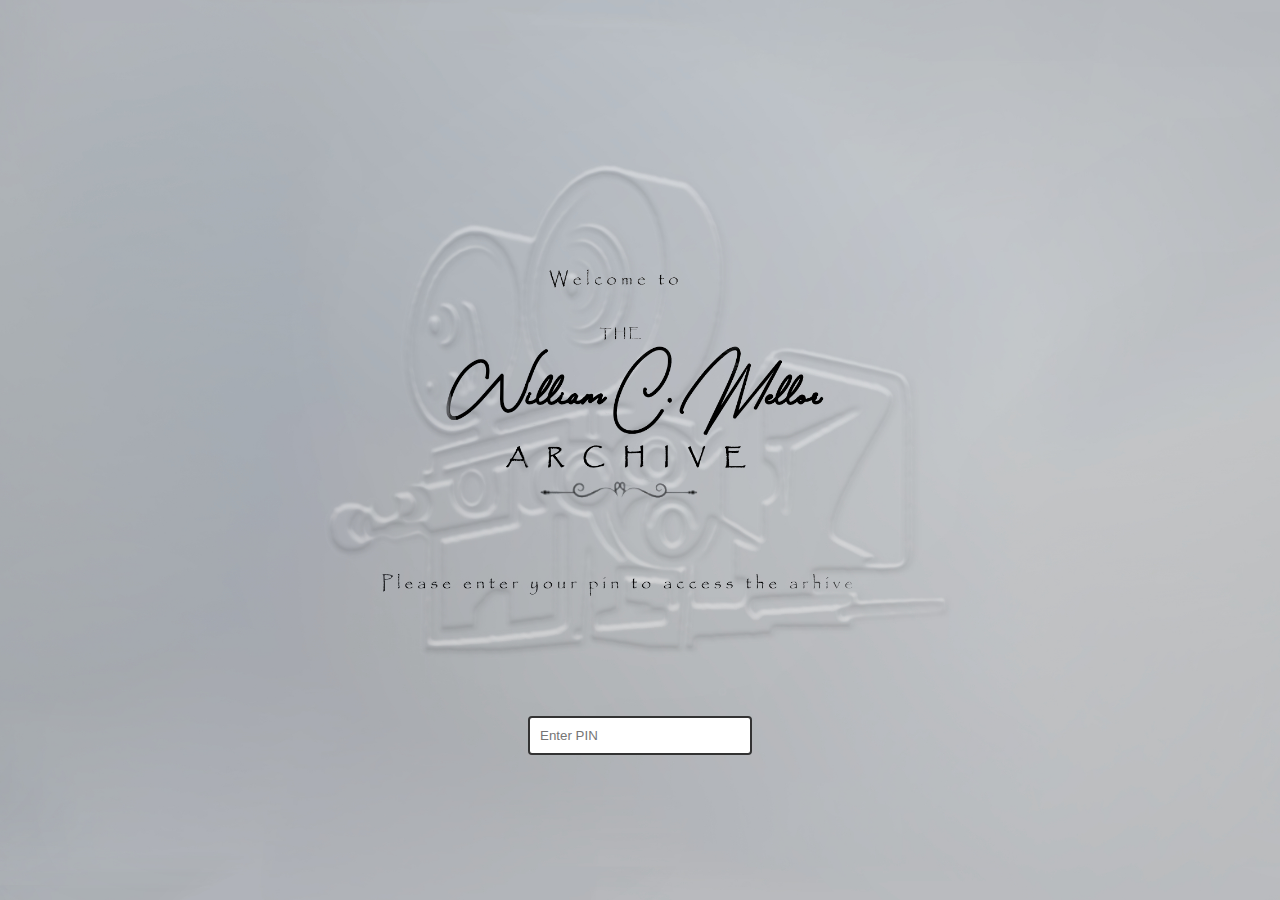
==== index.html @ ae46a5fb "Update index.html" ====
<!DOCTYPE html>
<html lang="en">
<head>
    <meta charset="UTF-8">
    <meta name="viewport" content="width=device-width, initial-scale=1.0">
    <title>William C. Mellor Archive</title>
    <style>
        body {
            margin: 0;
            padding: 0;
            height: 100vh;
            background: url('PinScreen1.jpg') no-repeat center center fixed;
            background-size: cover;
            font-family: Arial, sans-serif;
            opacity: 0;
            animation: fadeIn 1s forwards;
            transition: opacity 0.5s ease-in-out;
        }

        @keyframes fadeIn {
            from { opacity: 0; }
            to { opacity: 1; }
        }

        @keyframes fadeOut {
            from { opacity: 1; }
            to { opacity: 0; }
        }

        .fade-out {
            opacity: 0;
            transition: opacity 0.5s ease-in-out;
        }

        .pin-container {
            position: absolute;
            bottom: 15%;
            left: 50%;
            transform: translateX(-50%);
            text-align: center;
        }

        .pin-input {
            width: 200px;
            padding: 10px;
            margin: 10px;
            border: 2px solid #333;
            border-radius: 4px;
        }

        .error-message {
            color: red;
            display: none;
            margin-top: 10px;
        }

        .menu-container {
            position: absolute;
            top: 40%;
            left: 10%;
            text-align: left;
            display: none;
        }

        .menu-link {
            display: block;
            padding: 15px;
            margin: 10px;
            color: #333;
            text-decoration: none;
            font-size: 24px;
            font-family: Papyrus, fantasy;
            font-weight: bold;
            text-transform: uppercase;
            transition: text-shadow 0.3s ease-in-out, color 0.3s ease-in-out;
        }

        .menu-link:hover {
            color: white;
            text-shadow: 0px 0px 20px white;
        }
    </style>
</head>
<body>
    <script>
        function transitionPage(url) {
            document.body.classList.add('fade-out');
            setTimeout(() => {
                window.location.href = url;
            }, 500);
        }

        const INITIAL_PIN = 'WCM062903';
        let currentPin = INITIAL_PIN;

        window.onload = function() {
            document.body.style.opacity = '1';
            if (!localStorage.getItem('isAuthenticated')) {
                checkAuth();
            }
        };

        document.addEventListener('DOMContentLoaded', function() {
            document.getElementById('pinInput').addEventListener('keypress', function(event) {
                if (event.key === 'Enter') {
                    validatePin();
                }
            });
        });

        function validatePin() {
            const pinInput = document.getElementById('pinInput');
            const errorMessage = document.getElementById('errorMessage');
            const menuContainer = document.getElementById('menuContainer');

            if (pinInput.value === currentPin) {
                document.body.classList.add('fade-out');
                setTimeout(() => {
                    document.querySelector('.pin-container').style.display = 'none';
                    errorMessage.style.display = 'none';
                    menuContainer.style.display = 'block';
                    localStorage.setItem('isAuthenticated', 'true');
                    document.body.style.background = "url('home2.jpg') no-repeat center center fixed";
                    document.body.style.backgroundSize = 'cover';
                    document.body.classList.remove('fade-out');
                }, 500);
            } else {
                errorMessage.style.display = 'block';
            }
        }

        function checkAuth() {
            if (localStorage.getItem('isAuthenticated') === 'true') {
                document.querySelector('.pin-container').style.display = 'none';
                document.getElementById('menuContainer').style.display = 'block';
                document.body.style.background = "url('home2.jpg') no-repeat center center fixed";
                document.body.style.backgroundSize = 'cover';
            } else {
                document.querySelector('.pin-container').style.display = 'block';
                document.getElementById('menuContainer').style.display = 'none';
            }
        }
    </script>

    <div class="pin-container">
        <input type="password" id="pinInput" class="pin-input" placeholder="Enter PIN">
        <div id="errorMessage" class="error-message">Invalid PIN</div>
    </div>

    <div id="menuContainer" class="menu-container">
        <a href="provenance.html" class="menu-link" onclick="transitionPage('provenance.html'); return false;">PROVENANCE REPORTR</a>
        <a href="collection-notes.html" class="menu-link" onclick="transitionPage('collection-notes.html'); return false;">COLLECTION NOTES</a>
        <a href="ownership-records.html" class="menu-link" onclick="transitionPage('ownership-records.html'); return false;">OWNERSHIP RECORDS</a>
    </div>
</body>
</html>
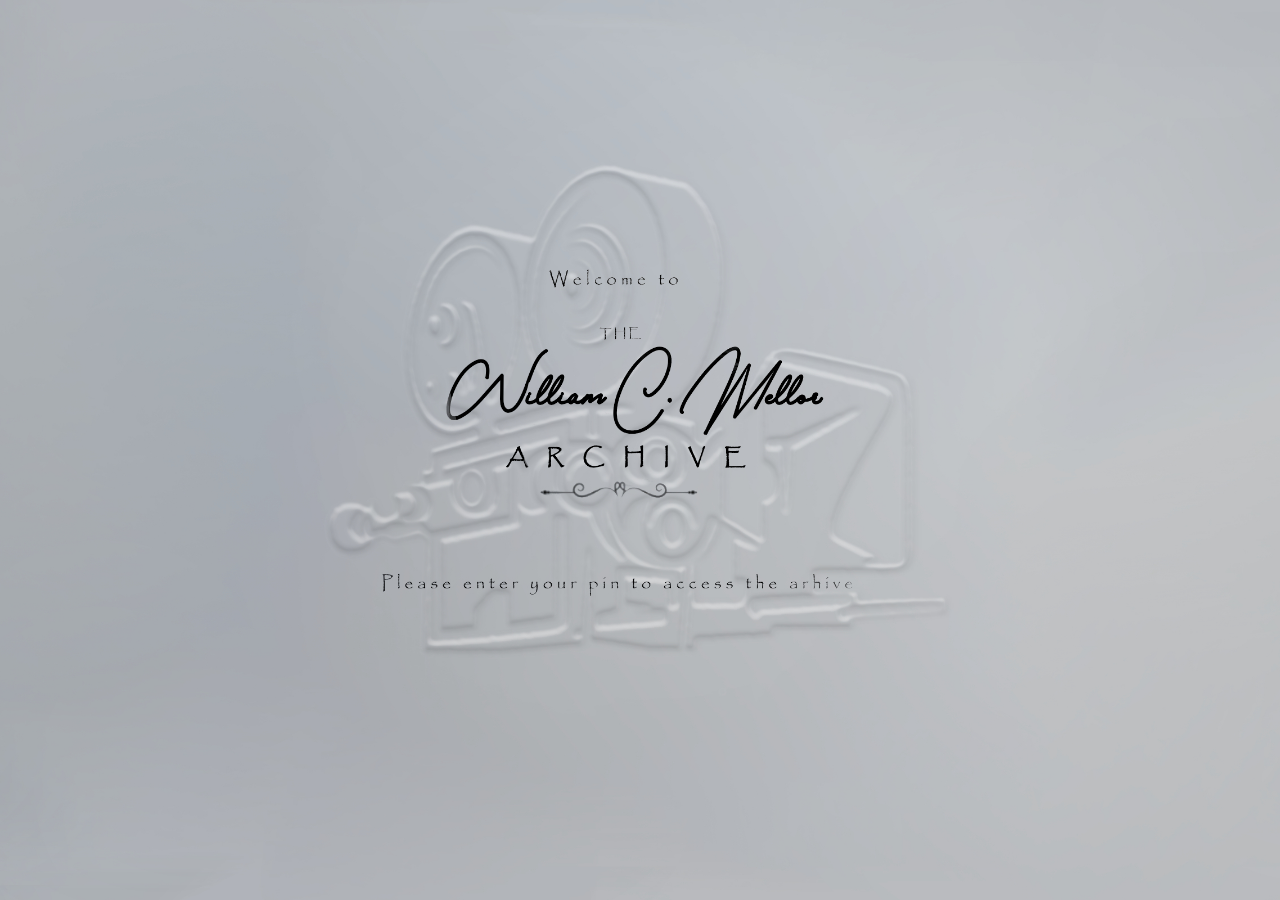
==== commit 7e506676: "Update index.html" ====
--- a/index.html
+++ b/index.html
@@ -13,23 +13,15 @@
             background-size: cover;
             font-family: Arial, sans-serif;
             opacity: 0;
-            animation: fadeIn 1s forwards;
             transition: opacity 0.5s ease-in-out;
         }
 
-        @keyframes fadeIn {
-            from { opacity: 0; }
-            to { opacity: 1; }
+        body.fade-out {
+            opacity: 0;
         }
 
-        @keyframes fadeOut {
-            from { opacity: 1; }
-            to { opacity: 0; }
-        }
-
-        .fade-out {
-            opacity: 0;
-            transition: opacity 0.5s ease-in-out;
+        body.fade-in {
+            opacity: 1;
         }
 
         .pin-container {
@@ -81,7 +73,7 @@
         }
     </style>
 </head>
-<body>
+<body class="fade-in">
     <script>
         function transitionPage(url) {
             document.body.classList.add('fade-out');
@@ -94,10 +86,7 @@
         let currentPin = INITIAL_PIN;
 
         window.onload = function() {
-            document.body.style.opacity = '1';
-            if (!localStorage.getItem('isAuthenticated')) {
-                checkAuth();
-            }
+            checkAuth();
         };
 
         document.addEventListener('DOMContentLoaded', function() {
@@ -114,43 +103,4 @@
             const menuContainer = document.getElementById('menuContainer');
 
             if (pinInput.value === currentPin) {
-                document.body.classList.add('fade-out');
-                setTimeout(() => {
-                    document.querySelector('.pin-container').style.display = 'none';
-                    errorMessage.style.display = 'none';
-                    menuContainer.style.display = 'block';
-                    localStorage.setItem('isAuthenticated', 'true');
-                    document.body.style.background = "url('home2.jpg') no-repeat center center fixed";
-                    document.body.style.backgroundSize = 'cover';
-                    document.body.classList.remove('fade-out');
-                }, 500);
-            } else {
-                errorMessage.style.display = 'block';
-            }
-        }
-
-        function checkAuth() {
-            if (localStorage.getItem('isAuthenticated') === 'true') {
-                document.querySelector('.pin-container').style.display = 'none';
-                document.getElementById('menuContainer').style.display = 'block';
-                document.body.style.background = "url('home2.jpg') no-repeat center center fixed";
-                document.body.style.backgroundSize = 'cover';
-            } else {
-                document.querySelector('.pin-container').style.display = 'block';
-                document.getElementById('menuContainer').style.display = 'none';
-            }
-        }
-    </script>
-
-    <div class="pin-container">
-        <input type="password" id="pinInput" class="pin-input" placeholder="Enter PIN">
-        <div id="errorMessage" class="error-message">Invalid PIN</div>
-    </div>
-
-    <div id="menuContainer" class="menu-container">
-        <a href="provenance.html" class="menu-link" onclick="transitionPage('provenance.html'); return false;">PROVENANCE REPORTR</a>
-        <a href="collection-notes.html" class="menu-link" onclick="transitionPage('collection-notes.html'); return false;">COLLECTION NOTES</a>
-        <a href="ownership-records.html" class="menu-link" onclick="transitionPage('ownership-records.html'); return false;">OWNERSHIP RECORDS</a>
-    </div>
-</body>
-</html>
+                document.body.classList
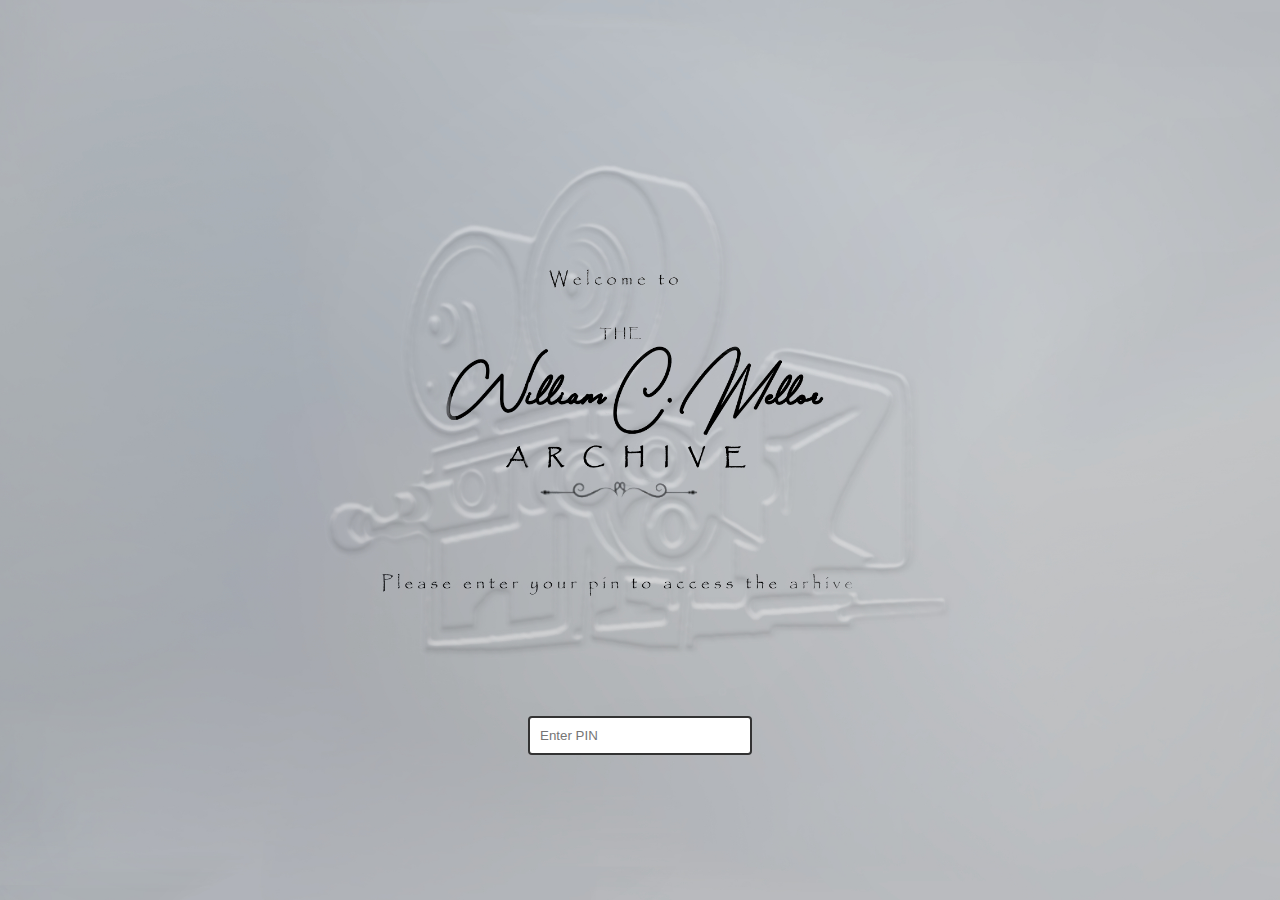
==== commit 8020553e: "Add files via upload" ====
--- a/index.html
+++ b/index.html
@@ -1,106 +1,120 @@
-<!DOCTYPE html>
-<html lang="en">
-<head>
-    <meta charset="UTF-8">
-    <meta name="viewport" content="width=device-width, initial-scale=1.0">
-    <title>William C. Mellor Archive</title>
-    <style>
-        body {
-            margin: 0;
-            padding: 0;
-            height: 100vh;
-            background: url('PinScreen1.jpg') no-repeat center center fixed;
-            background-size: cover;
-            font-family: Arial, sans-serif;
-            opacity: 0;
-            transition: opacity 0.5s ease-in-out;
-        }
-
-        body.fade-out {
-            opacity: 0;
-        }
-
-        body.fade-in {
-            opacity: 1;
-        }
-
-        .pin-container {
-            position: absolute;
-            bottom: 15%;
-            left: 50%;
-            transform: translateX(-50%);
-            text-align: center;
-        }
-
-        .pin-input {
-            width: 200px;
-            padding: 10px;
-            margin: 10px;
-            border: 2px solid #333;
-            border-radius: 4px;
-        }
-
-        .error-message {
-            color: red;
-            display: none;
-            margin-top: 10px;
-        }
-
-        .menu-container {
-            position: absolute;
-            top: 40%;
-            left: 10%;
-            text-align: left;
-            display: none;
-        }
-
-        .menu-link {
-            display: block;
-            padding: 15px;
-            margin: 10px;
-            color: #333;
-            text-decoration: none;
-            font-size: 24px;
-            font-family: Papyrus, fantasy;
-            font-weight: bold;
-            text-transform: uppercase;
-            transition: text-shadow 0.3s ease-in-out, color 0.3s ease-in-out;
-        }
-
-        .menu-link:hover {
-            color: white;
-            text-shadow: 0px 0px 20px white;
-        }
-    </style>
-</head>
-<body class="fade-in">
-    <script>
-        function transitionPage(url) {
-            document.body.classList.add('fade-out');
-            setTimeout(() => {
-                window.location.href = url;
-            }, 500);
-        }
-
-        const INITIAL_PIN = 'WCM062903';
-        let currentPin = INITIAL_PIN;
-
-        window.onload = function() {
-            checkAuth();
-        };
-
-        document.addEventListener('DOMContentLoaded', function() {
-            document.getElementById('pinInput').addEventListener('keypress', function(event) {
-                if (event.key === 'Enter') {
-                    validatePin();
-                }
-            });
-        });
-
-        function validatePin() {
-            const pinInput = document.getElementById('pinInput');
-            const errorMessage = document.getElementById('errorMessage');
-            const menuContainer = document.getElementById('menuContainer');
-
-            if (pinInput.value === currentPin) {
-                document.body.classList
+<!DOCTYPE html>
+<html lang="en">
+<head>
+    <meta charset="UTF-8">
+    <meta name="viewport" content="width=device-width, initial-scale=1.0">
+    <title>William C. Mellor Archive</title>
+    <link rel="stylesheet" href="style.css">
+    <style>
+        body {
+            background-image: url('PinScreen1.jpg');
+        }
+        .pin-container {
+            position: absolute;
+            bottom: 15%;
+            left: 50%;
+            transform: translateX(-50%);
+            text-align: center;
+        }
+        .pin-input {
+            width: 200px;
+            padding: 10px;
+            margin: 10px;
+            border: 2px solid #333;
+            border-radius: 4px;
+        }
+        .error-message {
+            color: red;
+            display: none;
+            margin-top: 10px;
+        }
+        .menu-container {
+            position: absolute;
+            top: 40%;
+            left: 10%;
+            text-align: left;
+            display: none;
+        }
+        .menu-link {
+            display: block;
+            padding: 15px;
+            margin: 10px;
+            color: #333;
+            text-decoration: none;
+            font-size: 24px;
+            font-family: Papyrus, fantasy;
+            font-weight: bold;
+            text-transform: uppercase;
+            transition: text-shadow 0.3s ease-in-out, color 0.3s ease-in-out;
+        }
+        .menu-link:hover {
+            color: white;
+            text-shadow: 0px 0px 20px white;
+        }
+    </style>
+</head>
+<body>
+    <div class="pin-container">
+        <input type="password" id="pinInput" class="pin-input" placeholder="Enter PIN">
+        <div id="errorMessage" class="error-message">Invalid PIN</div>
+    </div>
+    <div class="menu-container" id="menuContainer">
+        <a href="collection_notes.html" class="menu-link" onclick="transitionPage('collection_notes.html'); return false;">Collection Notes</a>
+        <a href="ownership_records.html" class="menu-link" onclick="transitionPage('ownership_records.html'); return false;">Ownership Records</a>
+        <a href="provenance.html" class="menu-link" onclick="transitionPage('provenance.html'); return false;">Provenance</a>
+    </div>
+    <script>
+        // Fade in when the page loads
+        window.onload = function() {
+            document.body.classList.add('fade-in');
+            checkAuth();
+        };
+
+        // Fade out and navigate to a new page
+        function transitionPage(url) {
+            document.body.classList.add('fade-out');
+            function handler() {
+                document.body.removeEventListener('transitionend', handler);
+                window.location.href = url;
+            }
+            document.body.addEventListener('transitionend', handler);
+            setTimeout(handler, 600); // Fallback after 600ms
+        }
+
+        const INITIAL_PIN = 'WCM062903';
+        let currentPin = localStorage.getItem('currentPin') || INITIAL_PIN;
+
+        function checkAuth() {
+            if (localStorage.getItem('isAuthenticated')) {
+                document.querySelector('.pin-container').style.display = 'none';
+                document.querySelector('.menu-container').style.display = 'block';
+            } else {
+                document.querySelector('.pin-container').style.display = 'block';
+                document.querySelector('.menu-container').style.display = 'none';
+            }
+        }
+
+        function validatePin() {
+            const pinInput = document.getElementById('pinInput');
+            const errorMessage = document.getElementById('errorMessage');
+            const menuContainer = document.getElementById('menuContainer');
+
+            if (pinInput.value === currentPin) {
+                localStorage.setItem('isAuthenticated', 'true');
+                document.querySelector('.pin-container').style.display = 'none';
+                menuContainer.style.display = 'block';
+            } else {
+                errorMessage.style.display = 'block';
+            }
+        }
+
+        document.addEventListener('DOMContentLoaded', function() {
+            document.getElementById('pinInput').addEventListener('keypress', function(event) {
+                if (event.key === 'Enter') {
+                    validatePin();
+                }
+            });
+        });
+    </script>
+</body>
+</html>--- a/style.css
+++ b/style.css
@@ -0,0 +1,18 @@
+body {
+    margin: 0;
+    padding: 0;
+    height: 100vh;
+    background: no-repeat center center fixed;
+    background-size: cover;
+    font-family: Arial, sans-serif;
+    opacity: 0; /* Start invisible */
+    transition: opacity 0.5s ease-in-out; /* Smooth 0.5-second fade */
+}
+
+body.fade-in {
+    opacity: 1; /* Fully visible */
+}
+
+body.fade-out {
+    opacity: 0; /* Fully invisible */
+}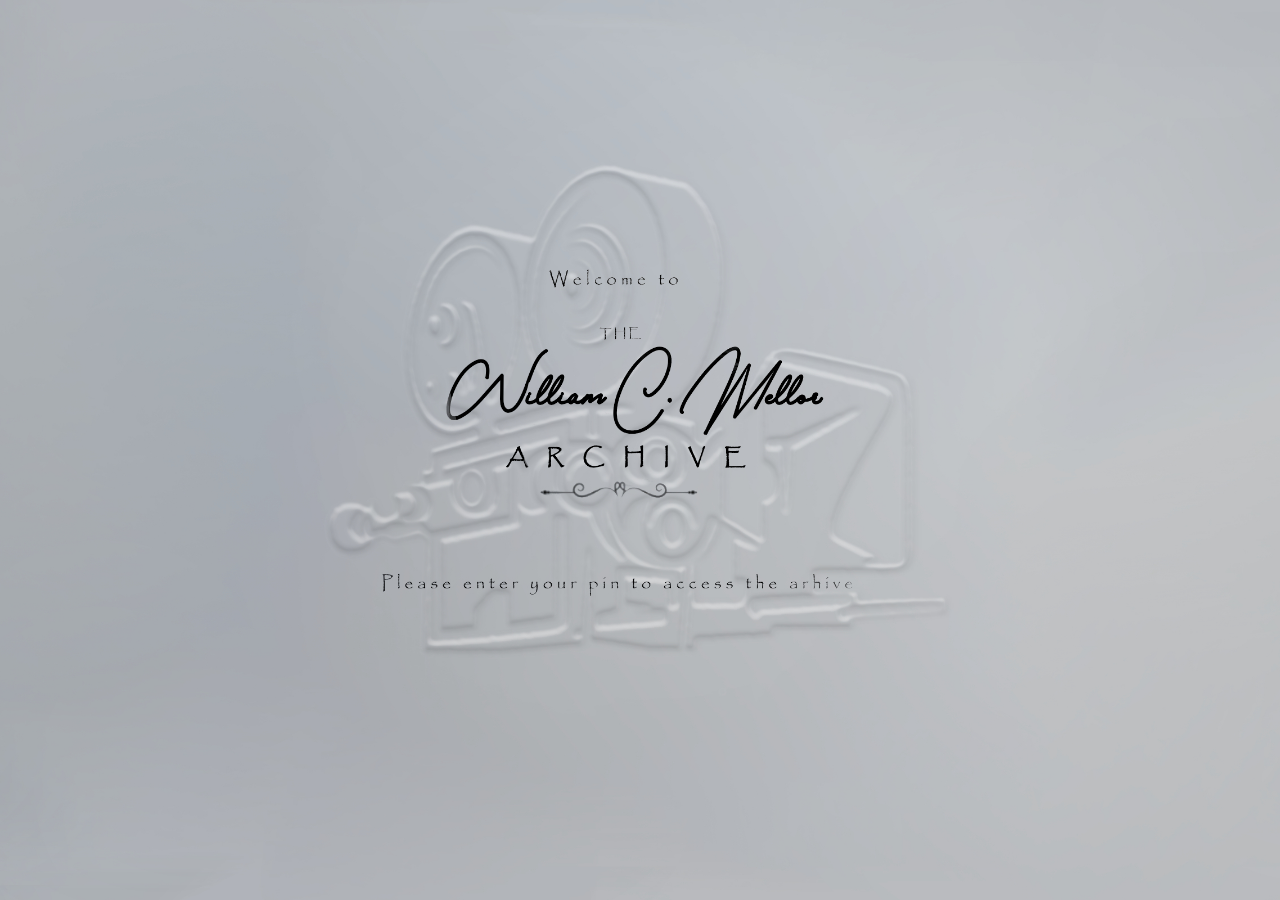
==== commit 988dc902: "Update index.html" ====
--- a/index.html
+++ b/index.html
@@ -56,31 +56,15 @@
 <body>
     <div class="pin-container">
         <input type="password" id="pinInput" class="pin-input" placeholder="Enter PIN">
+        <button onclick="validatePin()">Submit</button>
         <div id="errorMessage" class="error-message">Invalid PIN</div>
     </div>
     <div class="menu-container" id="menuContainer">
-        <a href="collection_notes.html" class="menu-link" onclick="transitionPage('collection_notes.html'); return false;">Collection Notes</a>
-        <a href="ownership_records.html" class="menu-link" onclick="transitionPage('ownership_records.html'); return false;">Ownership Records</a>
-        <a href="provenance.html" class="menu-link" onclick="transitionPage('provenance.html'); return false;">Provenance</a>
+        <a href="collection_notes.html" class="menu-link">Collection Notes</a>
+        <a href="ownership_records.html" class="menu-link">Ownership Records</a>
+        <a href="provenance.html" class="menu-link">Provenance</a>
     </div>
     <script>
-        // Fade in when the page loads
-        window.onload = function() {
-            document.body.classList.add('fade-in');
-            checkAuth();
-        };
-
-        // Fade out and navigate to a new page
-        function transitionPage(url) {
-            document.body.classList.add('fade-out');
-            function handler() {
-                document.body.removeEventListener('transitionend', handler);
-                window.location.href = url;
-            }
-            document.body.addEventListener('transitionend', handler);
-            setTimeout(handler, 600); // Fallback after 600ms
-        }
-
         const INITIAL_PIN = 'WCM062903';
         let currentPin = localStorage.getItem('currentPin') || INITIAL_PIN;
 
@@ -88,9 +72,6 @@
             if (localStorage.getItem('isAuthenticated')) {
                 document.querySelector('.pin-container').style.display = 'none';
                 document.querySelector('.menu-container').style.display = 'block';
-            } else {
-                document.querySelector('.pin-container').style.display = 'block';
-                document.querySelector('.menu-container').style.display = 'none';
             }
         }
 
@@ -103,12 +84,14 @@
                 localStorage.setItem('isAuthenticated', 'true');
                 document.querySelector('.pin-container').style.display = 'none';
                 menuContainer.style.display = 'block';
+                errorMessage.style.display = 'none';
             } else {
                 errorMessage.style.display = 'block';
             }
         }
 
         document.addEventListener('DOMContentLoaded', function() {
+            checkAuth();
             document.getElementById('pinInput').addEventListener('keypress', function(event) {
                 if (event.key === 'Enter') {
                     validatePin();
@@ -117,4 +100,4 @@
         });
     </script>
 </body>
-</html>+</html>
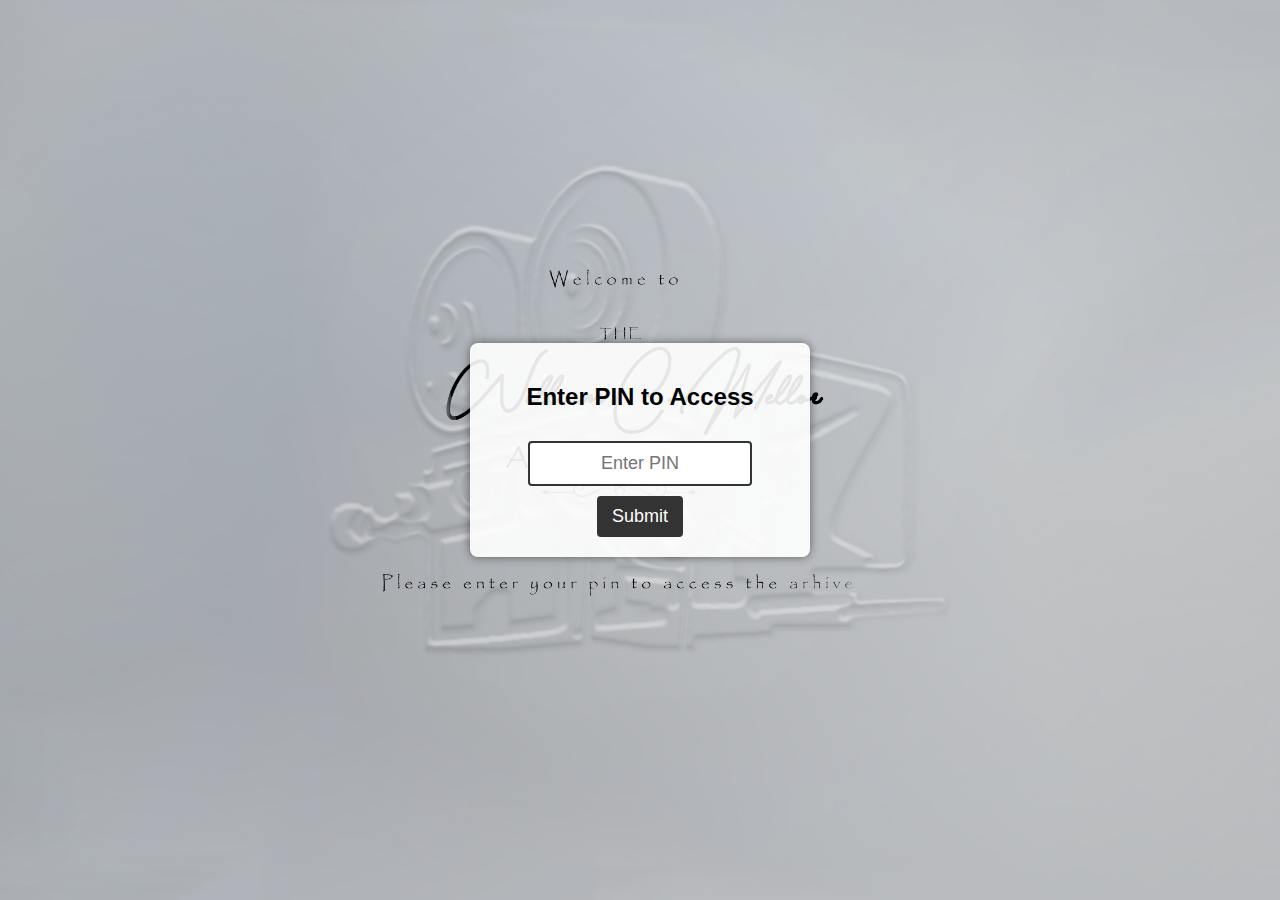
==== commit 973d1a11: "Update index.html" ====
--- a/index.html
+++ b/index.html
@@ -4,17 +4,37 @@
     <meta charset="UTF-8">
     <meta name="viewport" content="width=device-width, initial-scale=1.0">
     <title>William C. Mellor Archive</title>
-    <link rel="stylesheet" href="style.css">
     <style>
         body {
+            margin: 0;
+            padding: 0;
+            height: 100vh;
             background-image: url('PinScreen1.jpg');
+            background-repeat: no-repeat;
+            background-position: center center;
+            background-size: cover;
+            background-attachment: fixed;
+            font-family: Arial, sans-serif;
+            opacity: 0; /* Start invisible */
+            transition: opacity 0.5s ease-in-out; /* Smooth 0.5-second fade */
+            display: flex;
+            justify-content: center;
+            align-items: center;
+        }
+        body.fade-in {
+            opacity: 1; /* Fully visible */
+        }
+        body.fade-out {
+            opacity: 0; /* Fully invisible */
         }
         .pin-container {
-            position: absolute;
-            bottom: 15%;
-            left: 50%;
-            transform: translateX(-50%);
             text-align: center;
+            background: rgba(255, 255, 255, 0.9);
+            padding: 20px;
+            border-radius: 8px;
+            box-shadow: 0px 0px 10px rgba(0, 0, 0, 0.5);
+            width: 300px;
+            z-index: 10;
         }
         .pin-input {
             width: 200px;
@@ -22,6 +42,20 @@
             margin: 10px;
             border: 2px solid #333;
             border-radius: 4px;
+            text-align: center;
+            font-size: 18px;
+        }
+        .pin-button {
+            padding: 10px 15px;
+            border: none;
+            background-color: #333;
+            color: white;
+            font-size: 18px;
+            cursor: pointer;
+            border-radius: 4px;
+        }
+        .pin-button:hover {
+            background-color: #555;
         }
         .error-message {
             color: red;
@@ -29,7 +63,7 @@
             margin-top: 10px;
         }
         .menu-container {
-            position: absolute;
+            position: fixed;
             top: 40%;
             left: 10%;
             text-align: left;
@@ -54,9 +88,10 @@
     </style>
 </head>
 <body>
-    <div class="pin-container">
+    <div class="pin-container" id="pinContainer">
+        <h2>Enter PIN to Access</h2>
         <input type="password" id="pinInput" class="pin-input" placeholder="Enter PIN">
-        <button onclick="validatePin()">Submit</button>
+        <button class="pin-button" onclick="validatePin()">Submit</button>
         <div id="errorMessage" class="error-message">Invalid PIN</div>
     </div>
     <div class="menu-container" id="menuContainer">
@@ -70,8 +105,8 @@
 
         function checkAuth() {
             if (localStorage.getItem('isAuthenticated')) {
-                document.querySelector('.pin-container').style.display = 'none';
-                document.querySelector('.menu-container').style.display = 'block';
+                document.getElementById('pinContainer').style.display = 'none';
+                document.getElementById('menuContainer').style.display = 'block';
             }
         }
 
@@ -79,10 +114,11 @@
             const pinInput = document.getElementById('pinInput');
             const errorMessage = document.getElementById('errorMessage');
             const menuContainer = document.getElementById('menuContainer');
+            const pinContainer = document.getElementById('pinContainer');
 
             if (pinInput.value === currentPin) {
                 localStorage.setItem('isAuthenticated', 'true');
-                document.querySelector('.pin-container').style.display = 'none';
+                pinContainer.style.display = 'none';
                 menuContainer.style.display = 'block';
                 errorMessage.style.display = 'none';
             } else {
@@ -90,14 +126,17 @@
             }
         }
 
-        document.addEventListener('DOMContentLoaded', function() {
+        window.onload = function() {
+            // Add fade-in class after page loads
+            document.body.classList.add('fade-in');
+            
             checkAuth();
             document.getElementById('pinInput').addEventListener('keypress', function(event) {
                 if (event.key === 'Enter') {
                     validatePin();
                 }
             });
-        });
+        };
     </script>
 </body>
 </html>
